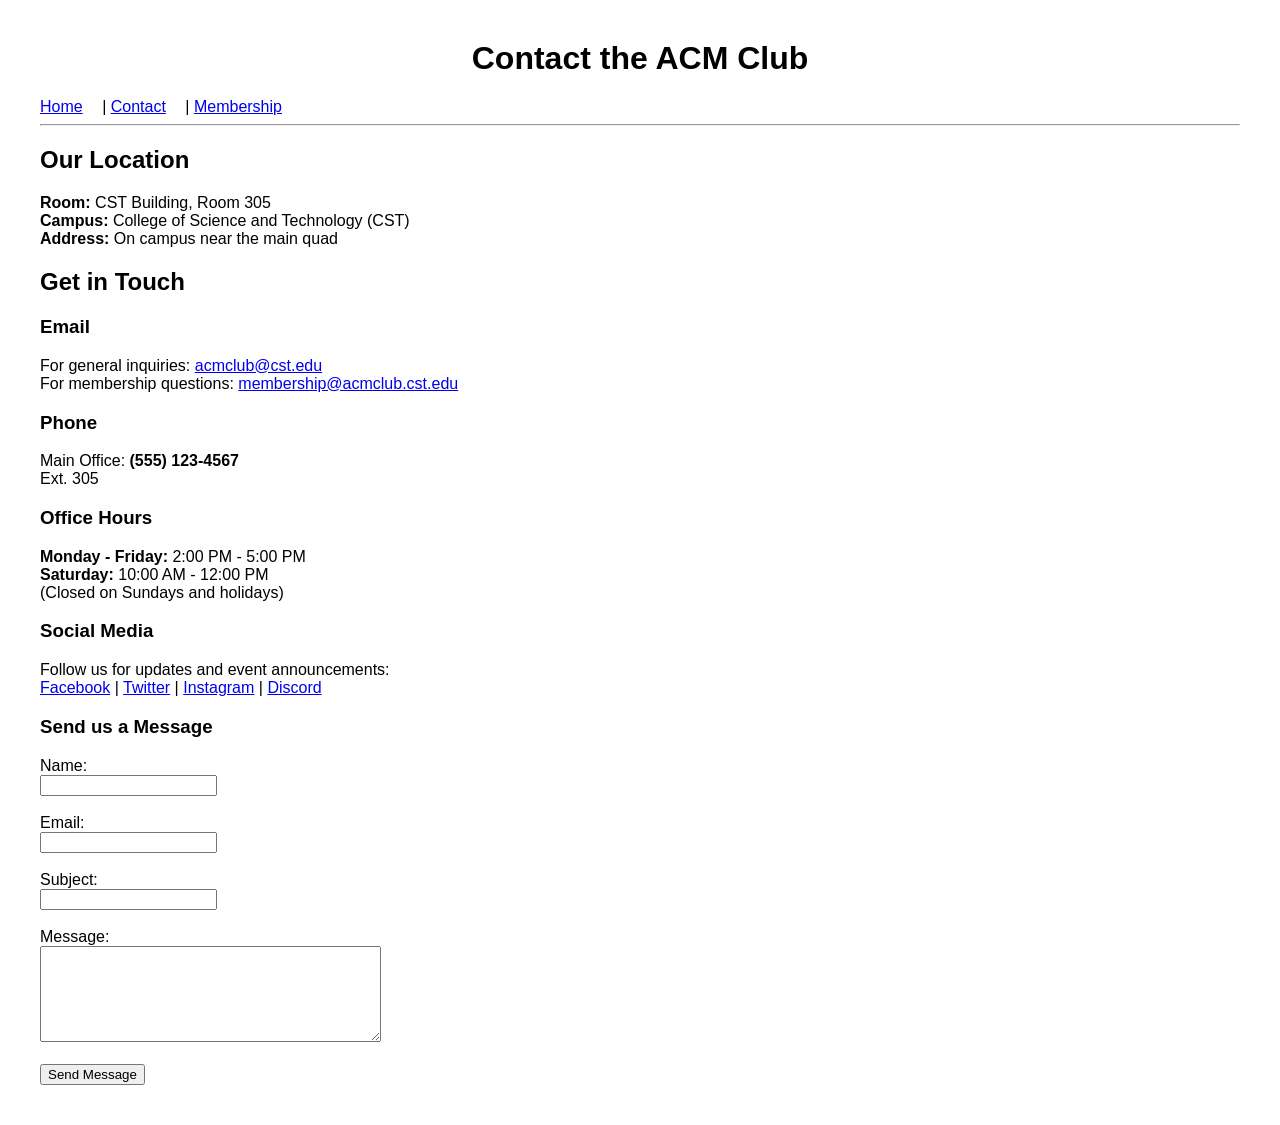
==== contact.html @ 368d058b "Add contact and registration page templates (fixes #1)" ====
<!DOCTYPE html>
<html>
<head>
    <title>Contact Us - ACM Club CST</title>
    <link rel="stylesheet" href="style.css">
</head>
<body>

    <h1>Contact the ACM Club</h1>

    <nav>
        <a href="index.html">Home</a> |
        <a href="contact.html">Contact</a> |
        <a href="membership.html">Membership</a>
    </nav>

    <hr>

    <h2>Our Location</h2>
    <p>
        <strong>Room:</strong> CST Building, Room 305<br>
        <strong>Campus:</strong> College of Science and Technology (CST)<br>
        <strong>Address:</strong> On campus near the main quad
    </p>

    <h2>Get in Touch</h2>
    
    <div class="contact-section">
        <h3>Email</h3>
        <p>
            For general inquiries: <a href="mailto:acmclub@cst.edu">acmclub@cst.edu</a><br>
            For membership questions: <a href="mailto:membership@acmclub.cst.edu">membership@acmclub.cst.edu</a>
        </p>
    </div>

    <div class="contact-section">
        <h3>Phone</h3>
        <p>
            Main Office: <strong>(555) 123-4567</strong><br>
            Ext. 305
        </p>
    </div>

    <div class="contact-section">
        <h3>Office Hours</h3>
        <p>
            <strong>Monday - Friday:</strong> 2:00 PM - 5:00 PM<br>
            <strong>Saturday:</strong> 10:00 AM - 12:00 PM<br>
            (Closed on Sundays and holidays)
        </p>
    </div>

    <div class="contact-section">
        <h3>Social Media</h3>
        <p>
            Follow us for updates and event announcements:<br>
            <a href="https://facebook.com/acmclub" target="_blank">Facebook</a> | 
            <a href="https://twitter.com/acmclub" target="_blank">Twitter</a> | 
            <a href="https://instagram.com/acmclub" target="_blank">Instagram</a> | 
            <a href="https://discord.gg/acmclub" target="_blank">Discord</a>
        </p>
    </div>

    <div class="contact-section">
        <h3>Send us a Message</h3>
        <form>
            <label for="name">Name:</label><br>
            <input type="text" id="name" name="name" required><br><br>
            
            <label for="email">Email:</label><br>
            <input type="email" id="email" name="email" required><br><br>
            
            <label for="subject">Subject:</label><br>
            <input type="text" id="subject" name="subject" required><br><br>
            
            <label for="message">Message:</label><br>
            <textarea id="message" name="message" rows="6" cols="40" required></textarea><br><br>
            
            <button type="submit">Send Message</button>
        </form>
    </div>

</body>
</html>
---- style.css ----
body {
    font-family: Arial, sans-serif;
    margin: 40px;
}

h1 {
    text-align: center;
}

nav a {
    margin-right: 15px;
}
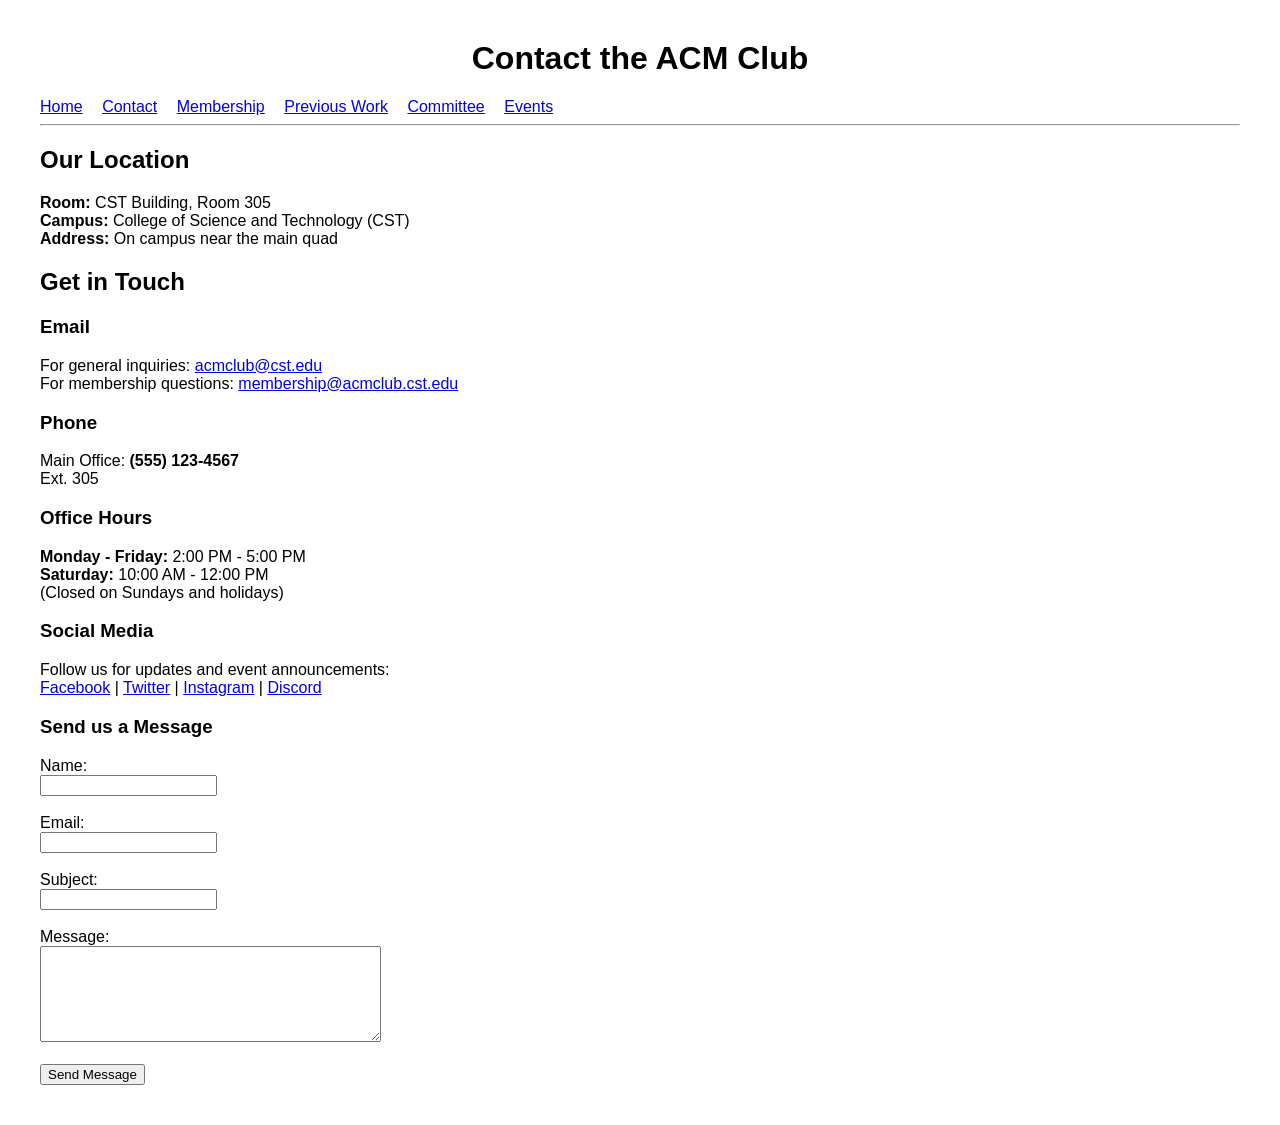
==== commit ca6bb8c8: "Relove the navbar issue" ====
--- a/contact.html
+++ b/contact.html
@@ -9,9 +9,12 @@
     <h1>Contact the ACM Club</h1>
 
     <nav>
-        <a href="index.html">Home</a> |
-        <a href="contact.html">Contact</a> |
+        <a href="index.html">Home</a>
+        <a href="contact.html">Contact</a>
         <a href="membership.html">Membership</a>
+        <a href="previous-work.html">Previous Work</a>
+        <a href="committee.html">Committee</a>
+        <a href="events.html">Events</a>
     </nav>
 
     <hr>
--- a/style.css
+++ b/style.css
@@ -9,4 +9,27 @@
 
 nav a {
     margin-right: 15px;
+}
+
+section {
+    margin-top: 30px;
+}
+
+section h2 {
+    border-bottom: 1px solid #ccc;
+    padding-bottom: 5px;
+}
+
+section ul {
+    list-style: none;
+    padding: 0;
+}
+
+section li {
+    margin-bottom: 20px;
+}
+
+section li p {
+    margin: 5px 0 0;
+    color: #444;
 }
